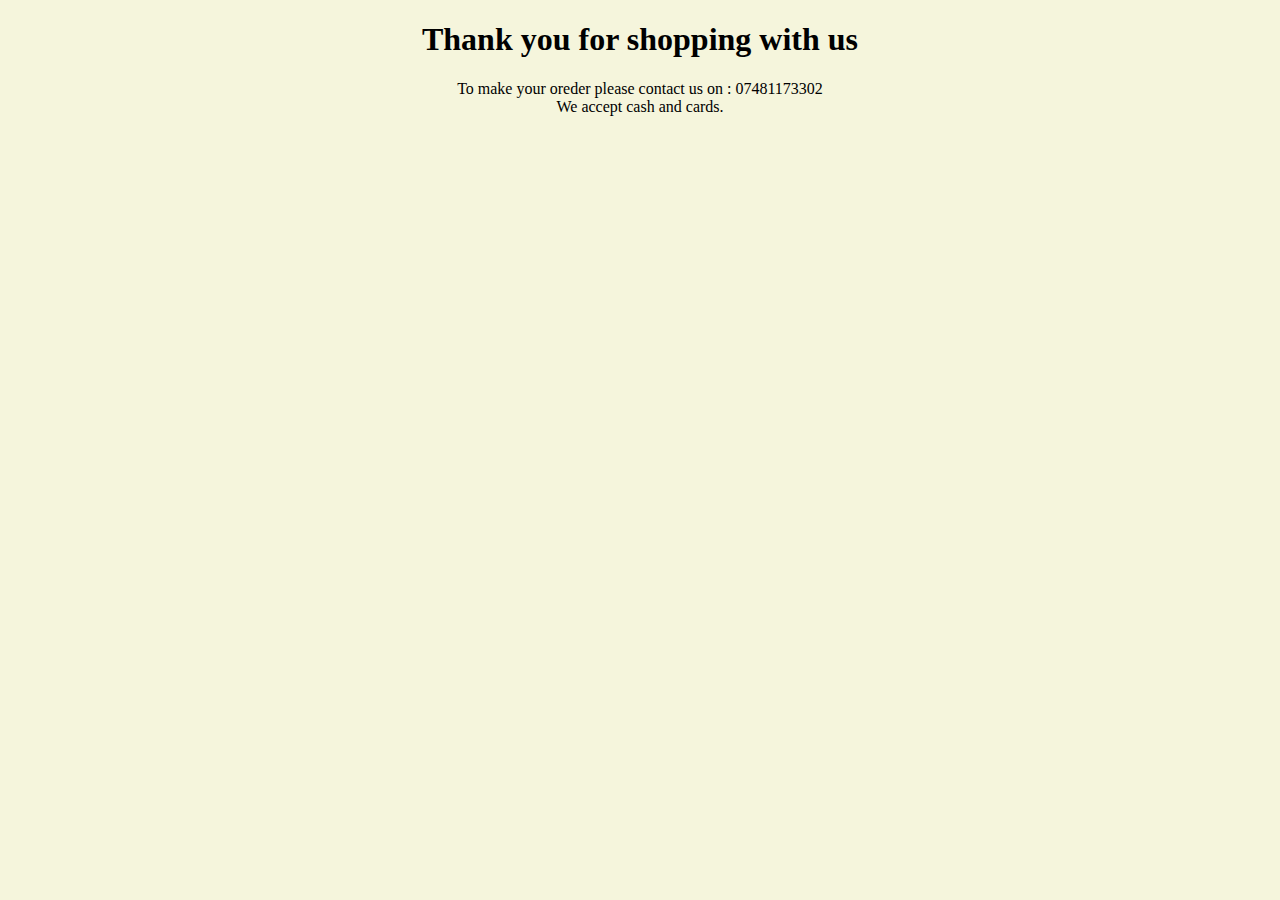
==== contact.html @ 5a2f6401 "initial" ====
<!DOCTYPE html>
<html>
<head>
    <meta charset="UTF-8">
    <title>Contact us</title>
    <link rel="stylesheet" type="text/css" href="CSS/contact.css">
</head>
<body>
    <h1>Thank you for shopping with us</h1>
    <p>To make your oreder please contact us on :
        07481173302 <br>
        We accept cash and cards.
    </p>
    
    
</body>
</html>
---- CSS/contact.css ----
*{
    text-align: center;
    color:black;
    background-color: beige;
}
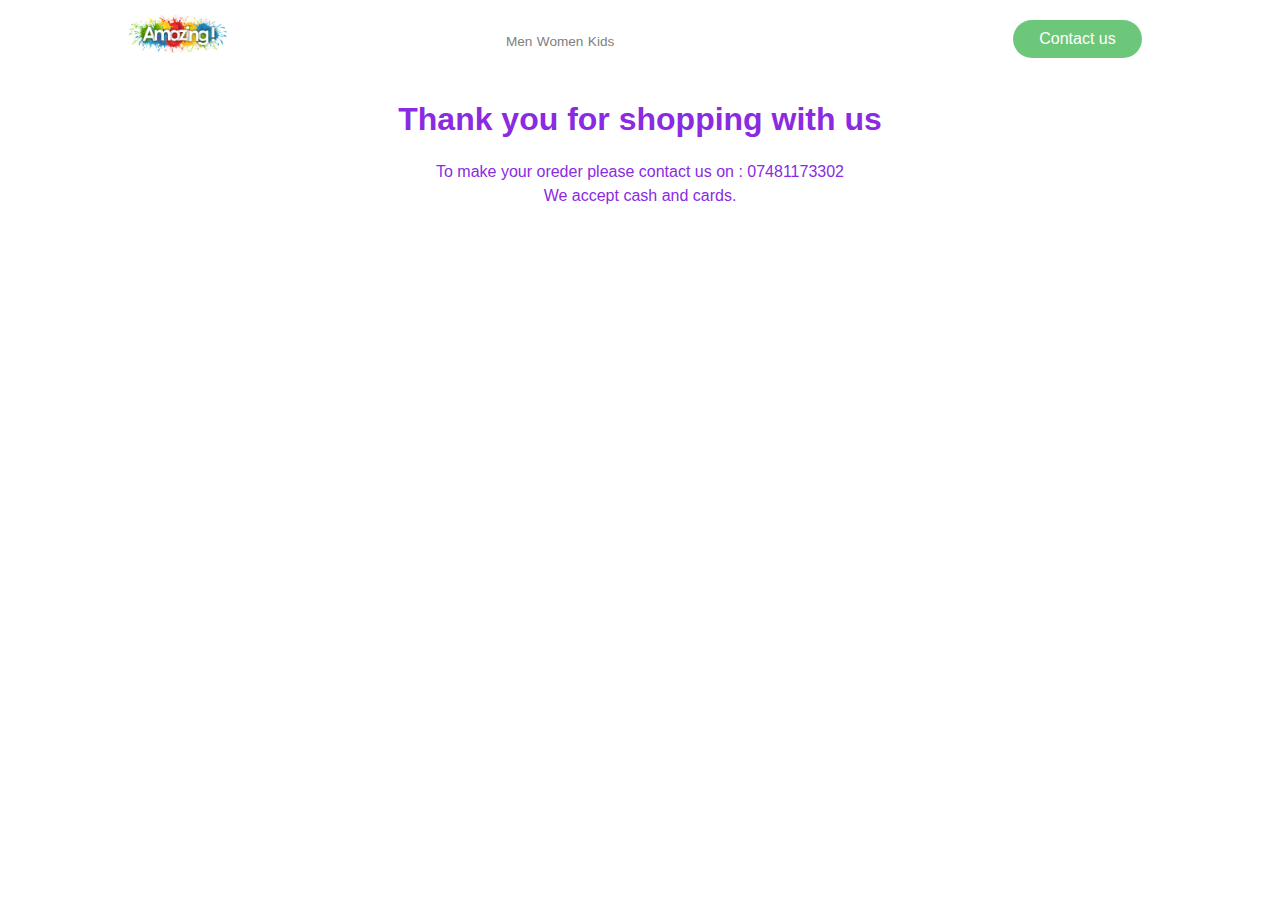
==== commit 265595c6: "Add files via upload" ====
--- a/contact.html
+++ b/contact.html
@@ -3,14 +3,37 @@
 <head>
     <meta charset="UTF-8">
     <title>Contact us</title>
-    <link rel="stylesheet" type="text/css" href="CSS/contact.css">
+    <link rel="stylesheet" type="text/css" href="CSS/style.css">
 </head>
 <body>
-    <h1>Thank you for shopping with us</h1>
-    <p>To make your oreder please contact us on :
+    <header>
+        <div id="header-container">
+            <div class="column-3">
+                <a href="index.html">
+                    <img class="logo" src="images/amazing-logo.jpg" alt="amazing logo image">
+               </a>
+            </div>
+            <div class="column-3">
+                <nav>
+                    <ul class="menu">
+                        <li><a href="Men.html">Men</a></li>
+                        <li><a href="Women.html">Women</a></li>
+                        <li><a href="Kids.html">Kids</a></li>
+                    </ul>
+                </nav>
+            </div>
+            <div class="column-3">
+                <a href="contact.html" class="contact-us">Contact us</a>
+            </div>
+        </div>
+    </header>
+    <div class="contact">
+        <h1>Thank you for shopping with us</h1>
+        <p>To make your oreder please contact us on :
         07481173302 <br>
         We accept cash and cards.
-    </p>
+        </p>
+    </div>
     
     
 </body>
--- a/CSS/style.css
+++ b/CSS/style.css
@@ -0,0 +1,136 @@
+html {
+    font-family: "helvetica neue", "Arial", sans-serif;
+}
+body {
+    margin: 0;
+} 
+p{
+    color:#5d6660;
+    font-size: 16px;
+    line-height: 24px;
+    font-family: "helvetica neue", "Arial", sans-serif;
+}
+header {
+    background-color: #ffffff;
+    height: 80px;
+}
+#header-container {
+    width: 80%;
+    margin: auto;
+}
+.column-3 {
+    width: 33%;
+    float: left;
+}   
+.logo {
+    padding-top: 15px;
+    width: 30%;
+    height: 10%;
+}
+.menu {
+    margin-top: 32px;
+}
+a:hover{
+    color: orange;
+}
+a {
+    color:gray;
+    text-decoration:none;
+}
+.menu li{
+    list-style-type: none;
+    display: inline;
+    font-size: .85em;
+    color: #8e8e8e;
+}
+#top-main-section{
+    background-image: url(../images/family.png);
+    background-size: cover;
+    height: 750px;
+
+}
+.contact-us {
+    background-color: #6dc77a;
+    border-radius: 20px;
+    text-decoration: none;
+    color: #ffffff;
+    padding: 10px 26px;
+    margin-top: 20px;
+    display:inline-block;
+    float: right;
+}
+.content{
+    display: flex;
+    flex-direction:column;
+    justify-content: center;
+    align-content: center;
+    min-height: 15px;
+
+}
+.content p {
+    text-align: center;
+    color: gray;
+    font-weight: 400;
+    font-size: 2em;
+}
+#top-main-section-contents {
+    text-align: center;
+    color: honeydew;
+    padding-top: 100px;
+    
+}
+#amazing {
+    background-color: green;
+}
+#top-main-section-contents p{
+    font-size: .8em;
+    color:mistyrose;
+
+
+}
+.main-section-contents{
+    margin:auto;
+    width: 80%;
+    text-align: center;
+}
+.main-section-contents .column-3 img {
+    width: 350px;
+    height: 350px;
+}
+.main-section-contents .column-3 p{
+    font-size: .9em;
+    letter-spacing: 1px;
+}
+.main-section-contents .column-3{
+    padding: 10px;
+    width: 30%;
+}
+.wrapper h1{
+    text-align: center;
+    font-size: 30px;
+    color: green;
+
+}
+.image-area{
+    display: flex;
+    flex-wrap: wrap;
+    flex-direction: row;
+    align-items: center;
+    justify-content: center;
+}
+.image {
+    padding: 0px 20px 20px;
+}
+img:hover{
+    opacity: .5;
+    transition: .9s;
+
+}
+.contact{
+    text-align: center;
+    color:blueviolet;
+}
+.contact p{
+    text-align: center;
+    color: blueviolet;
+}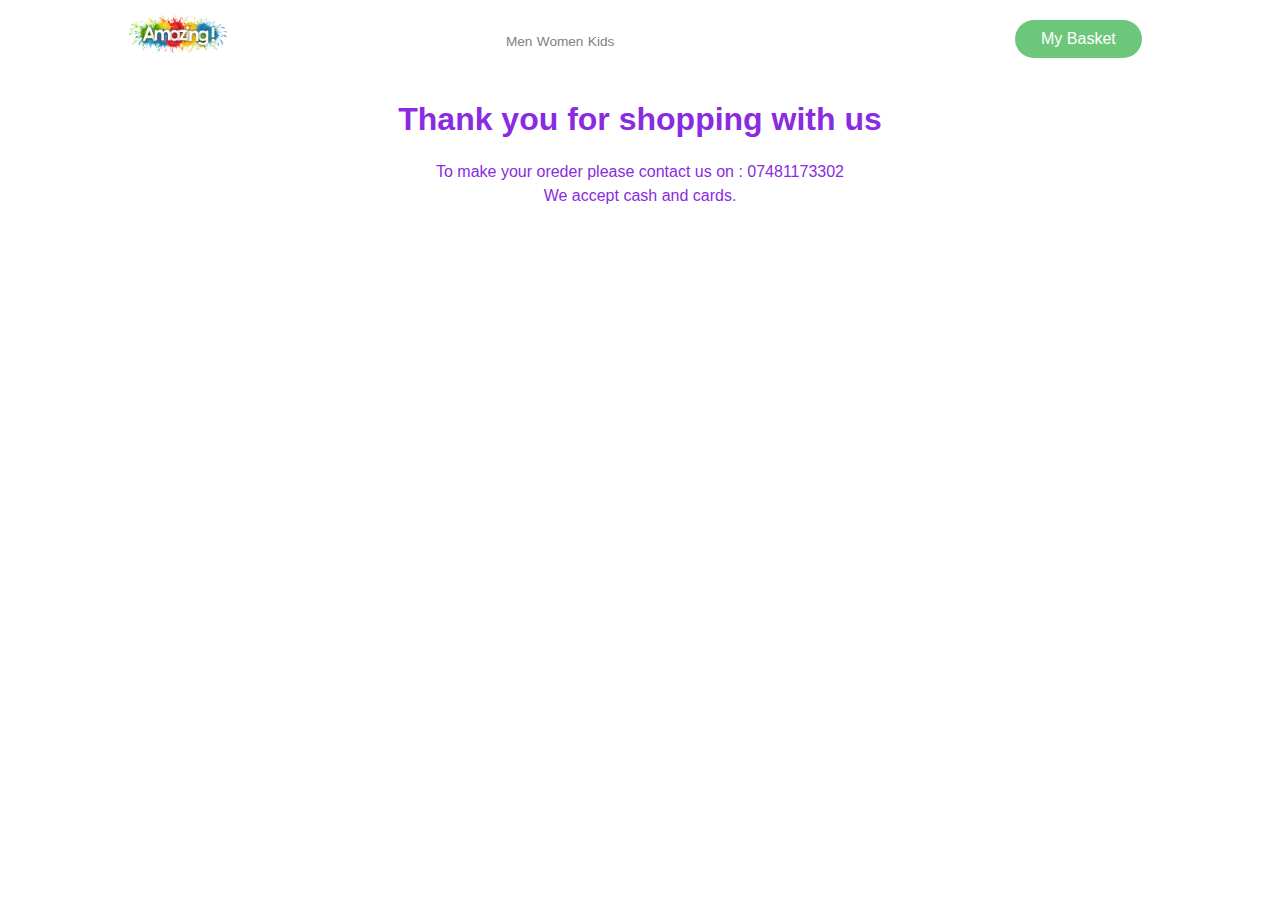
==== commit ccc5f4f2: "Update contact.html" ====
--- a/contact.html
+++ b/contact.html
@@ -2,7 +2,7 @@
 <html>
 <head>
     <meta charset="UTF-8">
-    <title>Contact us</title>
+    <title>My Basket</title>
     <link rel="stylesheet" type="text/css" href="CSS/style.css">
 </head>
 <body>
@@ -23,7 +23,7 @@
                 </nav>
             </div>
             <div class="column-3">
-                <a href="contact.html" class="contact-us">Contact us</a>
+                <a href="contact.html" class="contact-us">My Basket</a>
             </div>
         </div>
     </header>
@@ -37,4 +37,4 @@
     
     
 </body>
-</html>+</html>
